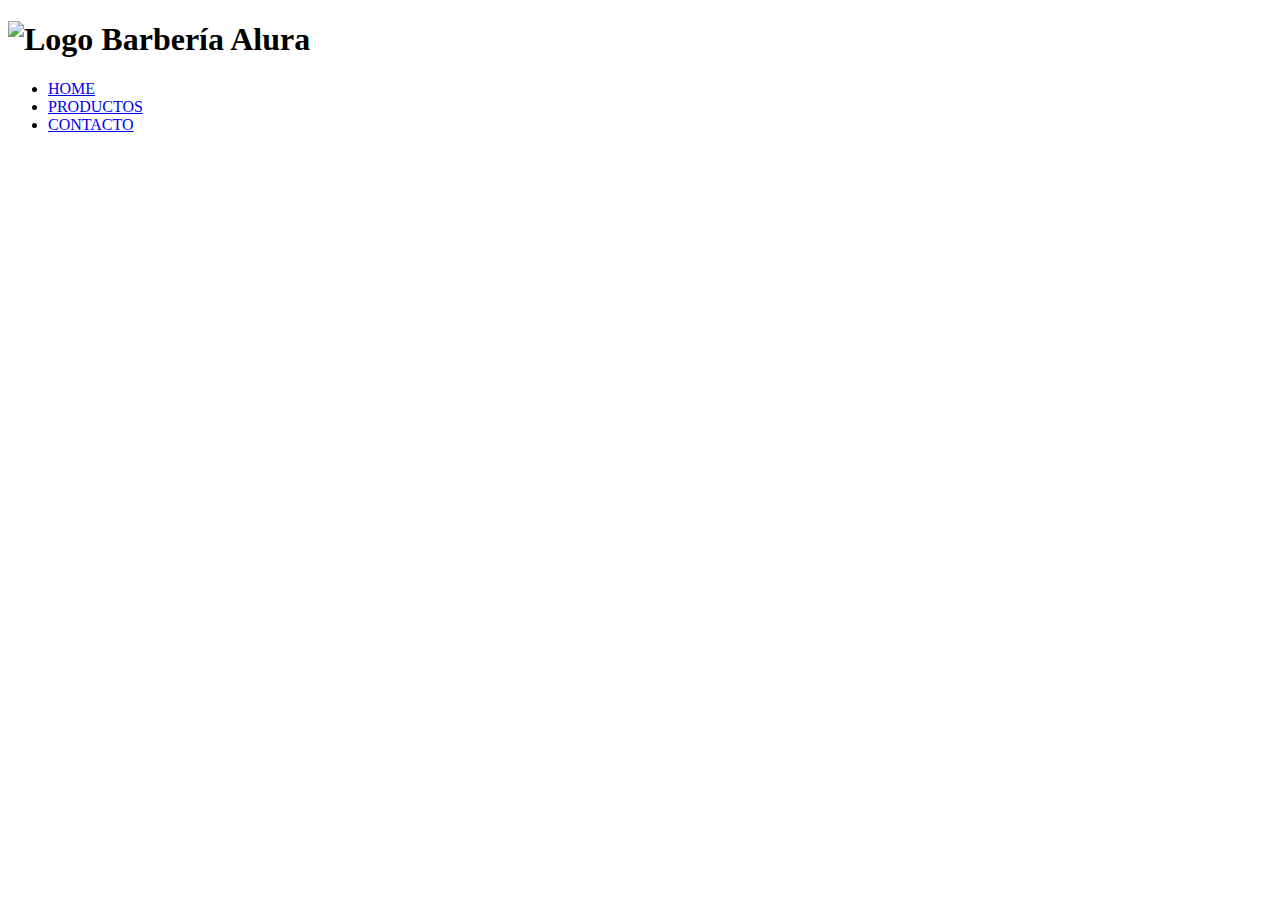
==== productos.html @ ddfffbe5 "Clase 1" ====
<!DOCTYPE html>
<html lang="en">
    <head>
        <meta charset="UTF-8">
        <meta http-equiv="X-UA-Compatible" content="IE=edge">
        <meta name="viewport" content="width=device-width, initial-scale=1.0">
        <link rel="stylesheet" href="styles/styles-parte-2.css">
        <title>Productos - Barbería Alura</title>
    </head>
    <body>
        <header class="header">
            <h1><img src="img/logo.png" alt="Logo Barbería Alura" class="img-header"></h1>
            
            <ul>
                <li><a href="index.html">HOME</a></li>
                <li><a href="productos.html">PRODUCTOS</a></li>
                <li><a href="#">CONTACTO</a></li>
            </ul>
        </header>   
        <main>



            

        </main>
        <footer>




        </footer>
    </body>
</html>
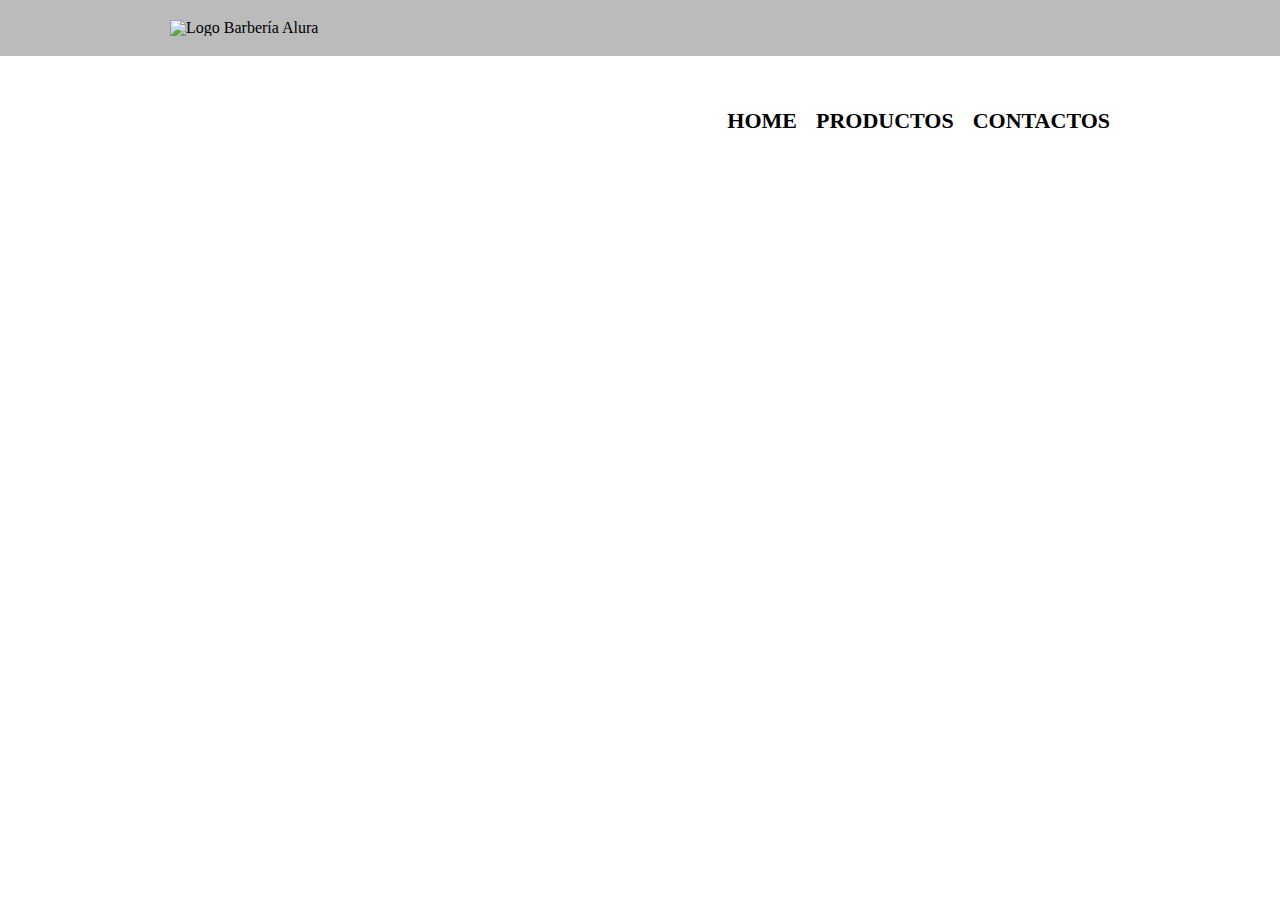
==== commit eb5a9c3d: "Clase 3" ====
--- a/productos.html
+++ b/productos.html
@@ -4,18 +4,22 @@
         <meta charset="UTF-8">
         <meta http-equiv="X-UA-Compatible" content="IE=edge">
         <meta name="viewport" content="width=device-width, initial-scale=1.0">
+        <link rel="stylesheet" href="styles/reset.css">
         <link rel="stylesheet" href="styles/styles-parte-2.css">
         <title>Productos - Barbería Alura</title>
     </head>
     <body>
         <header class="header">
-            <h1><img src="img/logo.png" alt="Logo Barbería Alura" class="img-header"></h1>
-            
-            <ul>
-                <li><a href="index.html">HOME</a></li>
-                <li><a href="productos.html">PRODUCTOS</a></li>
-                <li><a href="#">CONTACTO</a></li>
-            </ul>
+            <div class="caja">
+                <h1><img src="img/logo.png" alt="Logo Barbería Alura" class="img-header"></h1>
+                <nav>
+                    <ul>
+                        <li><a href="index.html">Home</a></li>
+                        <li><a href="productos.html">Productos</a></li>
+                        <li><a href="#">Contactos</a></li>
+                    </ul>
+                </nav>
+            </div>
         </header>   
         <main>
 
--- a/styles/styles-parte-2.css
+++ b/styles/styles-parte-2.css
@@ -0,0 +1,35 @@
+.header{
+    background-color: #BBBBBB;
+}
+
+.caja{
+    position: relative;
+    width: 940px;
+    margin: 0 auto;
+    padding: 20px 0;
+
+}
+
+.header nav{
+    position: absolute;
+    top: 110px;
+    right: 0;
+}
+
+nav li{
+    display: inline;
+    margin: 0 0 0 15px;
+}
+
+nav a{
+    text-transform: uppercase;
+    color: #000000;
+    font-weight: bold;
+    text-decoration: none;
+    font-size: 22px;
+}
+
+nav a:hover{
+    color: blue;
+    text-decoration: underline;
+}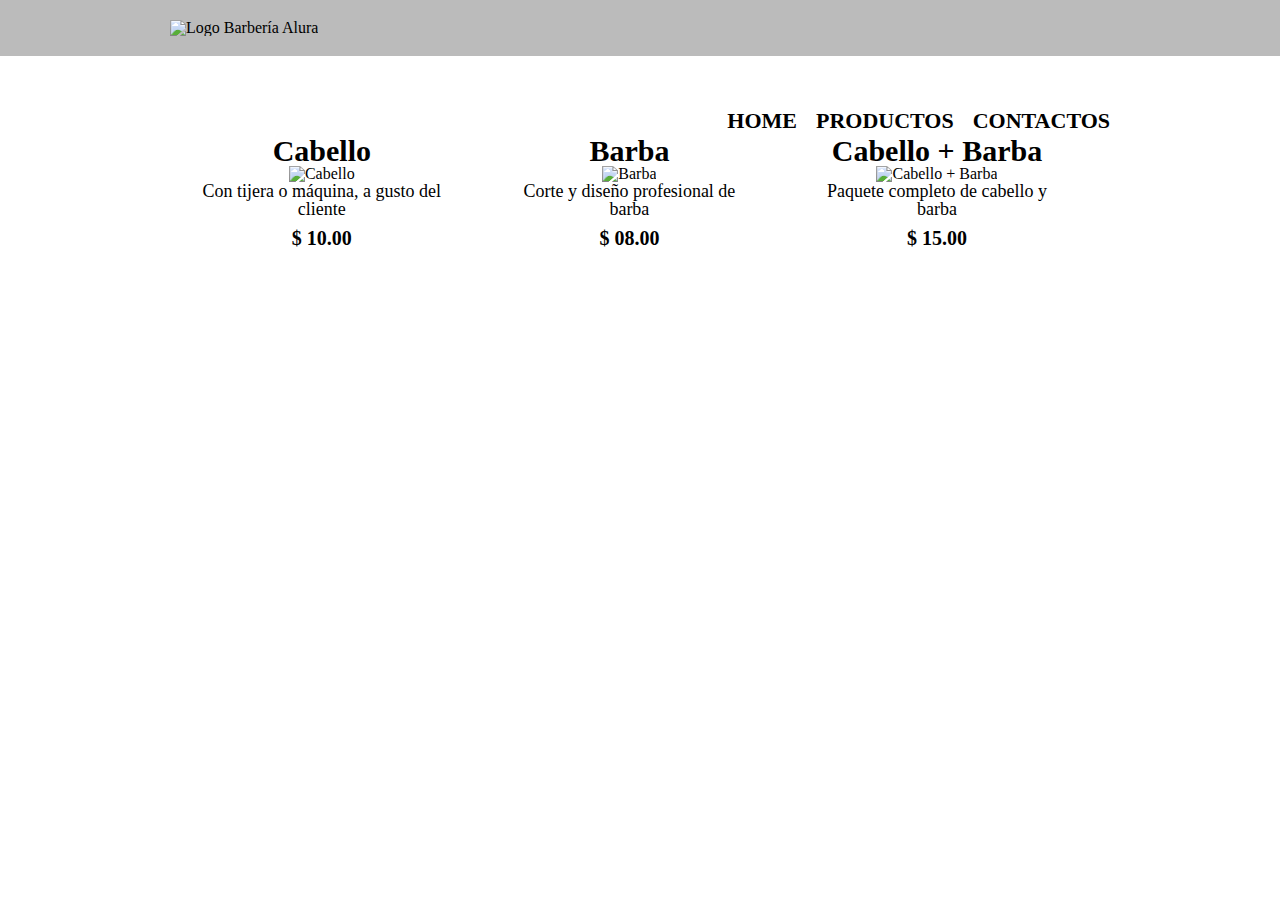
==== commit 1ed17b3d: "Cuarta clase" ====
--- a/productos.html
+++ b/productos.html
@@ -22,11 +22,26 @@
             </div>
         </header>   
         <main>
-
-
-
-            
-
+            <ul class="productos">
+                <li>
+                    <h2>Cabello</h2>
+                    <img src="img/cabello.jpg" alt="Cabello">
+                    <p class="producto-descripcion">Con tijera o máquina, a gusto del cliente</p>
+                    <p class="producto-precio">$ 10.00</p>
+                </li>
+                <li>
+                    <h2>Barba</h2>
+                    <img src="img/barba.jpg" alt="Barba">
+                    <p class="producto-descripcion">Corte y diseño profesional de barba</p>
+                    <p class="producto-precio">$ 08.00</p>
+                </li>
+                <li>
+                    <h2>Cabello + Barba</h2>
+                    <img src="img/cabello+barba.jpg" alt="Cabello + Barba">
+                    <p class="producto-descripcion">Paquete completo de cabello y barba</p>
+                    <p class="producto-precio">$ 15.00</p>
+                </li>
+            </ul>
         </main>
         <footer>
 
--- a/styles/styles-parte-2.css
+++ b/styles/styles-parte-2.css
@@ -32,4 +32,35 @@
 nav a:hover{
     color: blue;
     text-decoration: underline;
+}
+
+.productos{
+    width: 940px;
+    margin: 0 auto;
+    padding: 50px;
+}
+
+.productos li{
+    display: inline-block;
+    text-align: center;
+    width: 30%;
+    vertical-align: top;
+    margin: 0 1.15%;
+    padding: 30px 20px;
+    box-sizing: border-box;
+}
+
+.productos h2{
+    font-size: 30px;
+    font-weight: bold;
+}
+
+.producto-descripcion{
+    font-size: 18px;
+}
+
+.producto-precio{
+    margin-top: 10px;
+    font-size: 20px;
+    font-weight: bold;
 }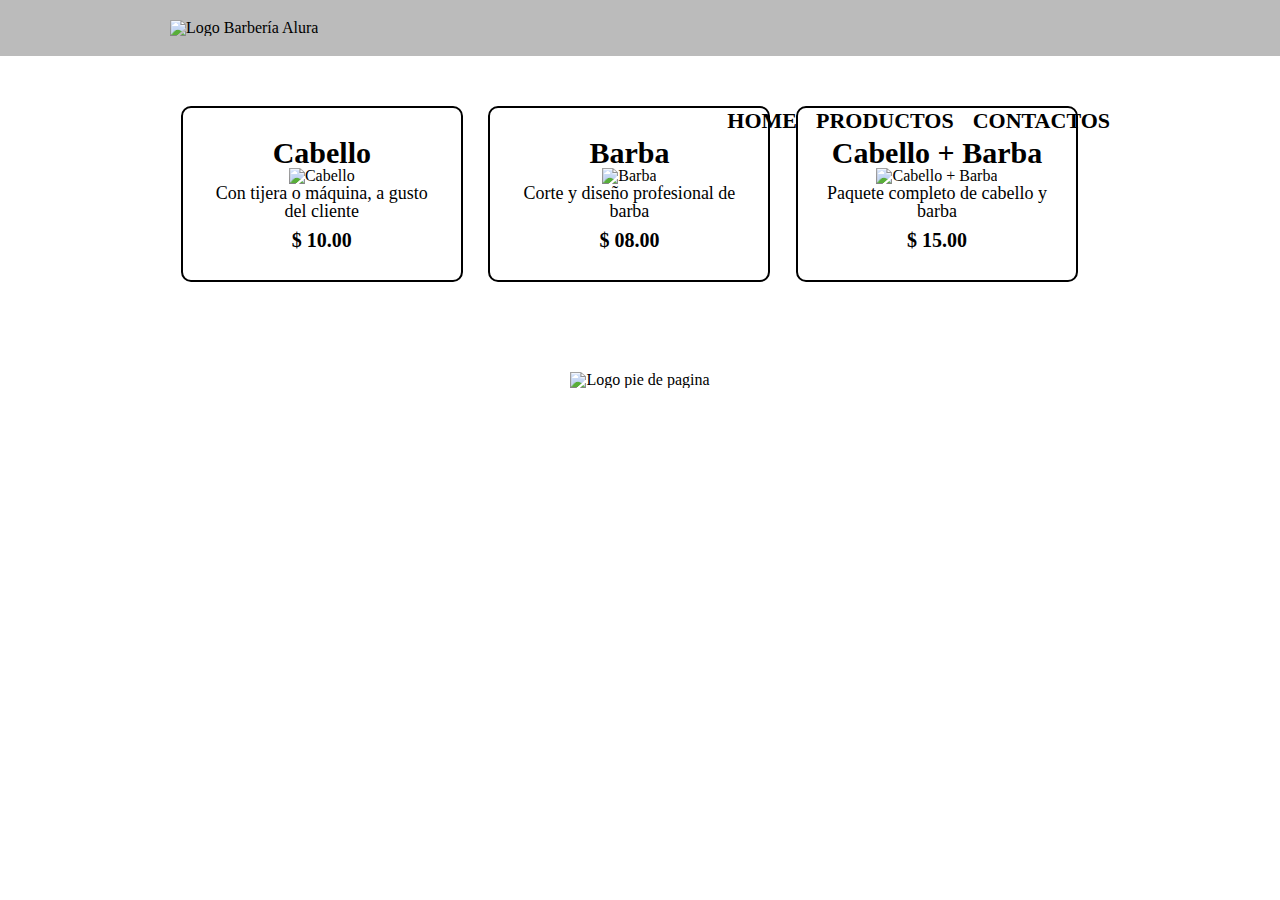
==== commit 2fce8e0e: "Clase 7" ====
--- a/productos.html
+++ b/productos.html
@@ -43,11 +43,9 @@
                 </li>
             </ul>
         </main>
-        <footer>
-
-
-
-
+        <footer class="footer">
+            <img src="img/logo-blanco.png" alt="Logo pie de pagina">
+            <p class="copyright-text"> &copy Copyrigh Barbería Alura - 2023</p>
         </footer>
     </body>
 </html>--- a/styles/styles-parte-2.css
+++ b/styles/styles-parte-2.css
@@ -48,11 +48,26 @@
     margin: 0 1.15%;
     padding: 30px 20px;
     box-sizing: border-box;
+    border: 2px solid #000;
+    border-radius: 10px;
+}
+
+.productos li:hover{
+    border-color: blue;
+    cursor: pointer;
+}
+
+.productos li:active{
+    border-color: green;
 }
 
 .productos h2{
     font-size: 30px;
     font-weight: bold;
+}
+
+.productos li:hover h2{
+    font-size: 33px;
 }
 
 .producto-descripcion{
@@ -63,4 +78,16 @@
     margin-top: 10px;
     font-size: 20px;
     font-weight: bold;
+}
+
+.footer{
+    text-align: center;
+    background-image: url(../img/bg.jpg);
+    padding: 40px;
+}
+
+.copyright-text{
+    margin: 20px;
+    color: white;
+    font-size: 13px;
 }